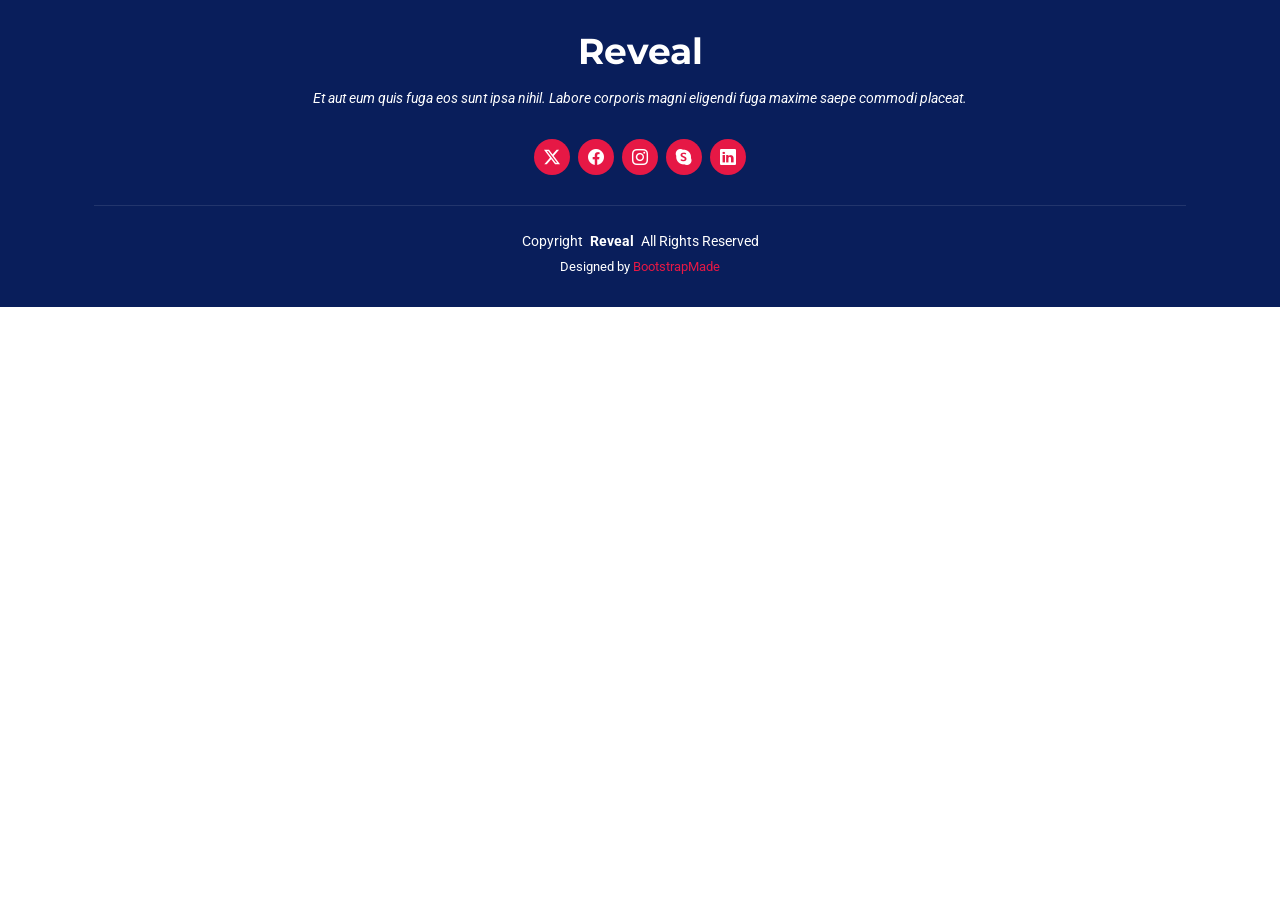
==== Reveal/Team.html @ ff746fc9 "changer tout le vert" ====
<!DOCTYPE html>
<html lang="en">

<head>
  <meta charset="utf-8">
  <meta content="width=device-width, initial-scale=1.0" name="viewport">
  <title>Index - Reveal Bootstrap Template</title>
  <meta name="description" content="">
  <meta name="keywords" content="">

  <!-- Favicons -->
  <link href="assets/img/favicon.png" rel="icon">
  <link href="assets/img/apple-touch-icon.png" rel="apple-touch-icon">

  <!-- Fonts -->
  <link href="https://fonts.googleapis.com" rel="preconnect">
  <link href="https://fonts.gstatic.com" rel="preconnect" crossorigin>
  <link href="https://fonts.googleapis.com/css2?family=Roboto:ital,wght@0,100;0,300;0,400;0,500;0,700;0,900;1,100;1,300;1,400;1,500;1,700;1,900&family=Montserrat:ital,wght@0,100;0,200;0,300;0,400;0,500;0,600;0,700;0,800;0,900;1,100;1,200;1,300;1,400;1,500;1,600;1,700;1,800;1,900&family=Poppins:ital,wght@0,100;0,200;0,300;0,400;0,500;0,600;0,700;0,800;0,900;1,100;1,200;1,300;1,400;1,500;1,600;1,700;1,800;1,900&display=swap" rel="stylesheet">

  <!-- Vendor CSS Files -->
  <link href="assets/vendor/bootstrap/css/bootstrap.min.css" rel="stylesheet">
  <link href="assets/vendor/bootstrap-icons/bootstrap-icons.css" rel="stylesheet">
  <link href="assets/vendor/aos/aos.css" rel="stylesheet">
  <link href="assets/vendor/swiper/swiper-bundle.min.css" rel="stylesheet">
  <link href="assets/vendor/glightbox/css/glightbox.min.css" rel="stylesheet">

  <!-- Main CSS File -->
  <link href="assets/css/main.css" rel="stylesheet">

  <!-- =======================================================
  * Template Name: Reveal
  * Template URL: https://bootstrapmade.com/reveal-bootstrap-corporate-template/
  * Updated: Aug 07 2024 with Bootstrap v5.3.3
  * Author: BootstrapMade.com
  * License: https://bootstrapmade.com/license/
  ======================================================== -->
</head>



<footer id="footer" class="footer dark-background">
    <div class="container">
      <h3 class="sitename">Reveal</h3>
      <p>Et aut eum quis fuga eos sunt ipsa nihil. Labore corporis magni eligendi fuga maxime saepe commodi placeat.</p>
      <div class="social-links d-flex justify-content-center">
        <a href=""><i class="bi bi-twitter-x"></i></a>
        <a href=""><i class="bi bi-facebook"></i></a>
        <a href=""><i class="bi bi-instagram"></i></a>
        <a href=""><i class="bi bi-skype"></i></a>
        <a href=""><i class="bi bi-linkedin"></i></a>
      </div>
      <div class="container">
        <div class="copyright">
          <span>Copyright</span> <strong class="px-1 sitename">Reveal</strong> <span>All Rights Reserved</span>
        </div>
        <div class="credits">
          <!-- All the links in the footer should remain intact. -->
          <!-- You can delete the links only if you've purchased the pro version. -->
          <!-- Licensing information: https://bootstrapmade.com/license/ -->
          <!-- Purchase the pro version with working PHP/AJAX contact form: [buy-url] -->
          Designed by <a href="https://bootstrapmade.com/">BootstrapMade</a>
        </div>
      </div>
    </div>
  </footer>
---- Reveal/assets/css/main.css ----
/**
* Template Name: Reveal
* Template URL: https://bootstrapmade.com/reveal-bootstrap-corporate-template/
* Updated: Aug 07 2024 with Bootstrap v5.3.3
* Author: BootstrapMade.com
* License: https://bootstrapmade.com/license/
*/

/*--------------------------------------------------------------
# Font & Color Variables
# Help: https://bootstrapmade.com/color-system/
--------------------------------------------------------------*/
/* Fonts */
:root {
  --default-font: "Roboto",  system-ui, -apple-system, "Segoe UI", Roboto, "Helvetica Neue", Arial, "Noto Sans", "Liberation Sans", sans-serif, "Apple Color Emoji", "Segoe UI Emoji", "Segoe UI Symbol", "Noto Color Emoji";
  --heading-font: "Montserrat",  sans-serif;
  --nav-font: "Poppins",  sans-serif;
}

/* Global Colors - The following color variables are used throughout the website. Updating them here will change the color scheme of the entire website */
:root { 
  --background-color: #ffffff; /* Background color for the entire website, including individual sections */
  --default-color: #555555; /* Default color used for the majority of the text content across the entire website */
  --heading-color: #0c2e8a; /* Color for headings, subheadings and title throughout the website */
  --accent-color: #E61845; /* Accent color that represents your brand on the website. It's used for buttons, links, and other elements that need to stand out */
  --surface-color: #ffffff; /* The surface color is used as a background of boxed elements within sections, such as cards, icon boxes, or other elements that require a visual separation from the global background. */
  --contrast-color: #ffffff; /* Contrast color for text, ensuring readability against backgrounds of accent, heading, or default colors. */
}

/* Nav Menu Colors - The following color variables are used specifically for the navigation menu. They are separate from the global colors to allow for more customization options */
:root {
  --nav-color: #555555;  /* The default color of the main navmenu links */
  --nav-hover-color: #E61845; /* Applied to main navmenu links when they are hovered over or active */
  --nav-mobile-background-color: #ffffff; /* Used as the background color for mobile navigation menu */
  --nav-dropdown-background-color: #ffffff; /* Used as the background color for dropdown items that appear when hovering over primary navigation items */
  --nav-dropdown-color: #555555; /* Used for navigation links of the dropdown items in the navigation menu. */
  --nav-dropdown-hover-color: #E61845; /* Similar to --nav-hover-color, this color is applied to dropdown navigation links when they are hovered over. */
}

/* Color Presets - These classes override global colors when applied to any section or element, providing reuse of the sam color scheme. */

.light-background {
  --background-color: #f9f9f9;
  --surface-color: #ffffff;
}

.dark-background {
  --background-color: #091e5b;
  --default-color: #ffffff;
  --heading-color: #ffffff;
  --surface-color: #0e2d89;
  --contrast-color: #ffffff;
}

/* Smooth scroll */
:root {
  scroll-behavior: smooth;
}

/*--------------------------------------------------------------
# General Styling & Shared Classes
--------------------------------------------------------------*/
body {
  color: var(--default-color);
  background-color: var(--background-color);
  font-family: var(--default-font);
}

a {
  color: var(--accent-color);
  text-decoration: none;
  transition: 0.3s;
}

a:hover {
  color: color-mix(in srgb, var(--accent-color), transparent 25%);
  text-decoration: none;
}

h1,
h2,
h3,
h4,
h5,
h6 {
  color: var(--heading-color);
  font-family: var(--heading-font);
}

/* PHP Email Form Messages
------------------------------*/
.php-email-form .error-message {
  display: none;
  background: #df1529;
  color: #ffffff;
  text-align: left;
  padding: 15px;
  margin-bottom: 24px;
  font-weight: 600;
}

.php-email-form .sent-message {
  display: none;
  color: #ffffff;
  background: #059652;
  text-align: center;
  padding: 15px;
  margin-bottom: 24px;
  font-weight: 600;
}

.php-email-form .loading {
  display: none;
  background: var(--surface-color);
  text-align: center;
  padding: 15px;
  margin-bottom: 24px;
}

.php-email-form .loading:before {
  content: "";
  display: inline-block;
  border-radius: 50%;
  width: 24px;
  height: 24px;
  margin: 0 10px -6px 0;
  border: 3px solid var(--accent-color);
  border-top-color: var(--surface-color);
  animation: php-email-form-loading 1s linear infinite;
}

@keyframes php-email-form-loading {
  0% {
    transform: rotate(0deg);
  }

  100% {
    transform: rotate(360deg);
  }
}

/*--------------------------------------------------------------
# Global Header
--------------------------------------------------------------*/
.header {
  color: var(--default-color);
  transition: all 0.5s;
  z-index: 997;
  background-color: var(--background-color);
}

.header .topbar {
  background-color: var(--background-color);
  height: 40px;
  padding: 0;
  font-size: 14px;
  transition: all 0.5s;
  border-bottom: 1px solid color-mix(in srgb, var(--default-color), transparent 90%);
}

.header .topbar .contact-info i {
  font-style: normal;
  color: var(--accent-color);
}

.header .topbar .contact-info i a,
.header .topbar .contact-info i span {
  padding-left: 5px;
  color: var(--default-color);
}

@media (max-width: 575px) {

  .header .topbar .contact-info i a,
  .header .topbar .contact-info i span {
    font-size: 13px;
  }
}

.header .topbar .contact-info i a {
  line-height: 0;
  transition: 0.3s;
}

.header .topbar .contact-info i a:hover {
  color: var(--contrast-color);
  text-decoration: underline;
}

.header .topbar .social-links a {
  color: color-mix(in srgb, var(--default-color), transparent 50%);
  line-height: 0;
  transition: 0.3s;
  margin-left: 20px;
}

.header .topbar .social-links a:hover {
  color: var(--accent-color);
}

.header .branding {
  min-height: 60px;
  padding: 10px 0;
}

.header .logo {
  line-height: 1;
}

.header .logo img {
  max-height: 36px;
  margin-right: 8px;
}

.header .logo h1 {
  font-size: 30px;
  margin: 0;
  font-weight: 700;
  color: var(--heading-color);
}

.scrolled .header {
  box-shadow: 0px 0 18px rgba(0, 0, 0, 0.1);
}

/*--------------------------------------------------------------
# Navigation Menu
--------------------------------------------------------------*/
/* Navmenu - Desktop */
@media (min-width: 1200px) {
  .navmenu {
    padding: 0;
  }

  .navmenu ul {
    margin: 0;
    padding: 0;
    display: flex;
    list-style: none;
    align-items: center;
  }

  .navmenu li {
    position: relative;
  }

  .navmenu a,
  .navmenu a:focus {
    color: var(--nav-color);
    padding: 18px 15px;
    font-size: 15px;
    font-family: var(--nav-font);
    font-weight: 500;
    display: flex;
    align-items: center;
    justify-content: space-between;
    white-space: nowrap;
    transition: 0.3s;
  }

  .navmenu a i,
  .navmenu a:focus i {
    font-size: 12px;
    line-height: 0;
    margin-left: 5px;
    transition: 0.3s;
  }

  .navmenu li:last-child a {
    padding-right: 0;
  }

  .navmenu li:hover>a,
  .navmenu .active,
  .navmenu .active:focus {
    color: var(--nav-hover-color);
  }

  .navmenu .dropdown ul {
    margin: 0;
    padding: 10px 0;
    background: var(--nav-dropdown-background-color);
    display: block;
    position: absolute;
    visibility: hidden;
    left: 14px;
    top: 130%;
    opacity: 0;
    transition: 0.3s;
    border-radius: 4px;
    z-index: 99;
    box-shadow: 0px 0px 30px rgba(0, 0, 0, 0.1);
  }

  .navmenu .dropdown ul li {
    min-width: 200px;
  }

  .navmenu .dropdown ul a {
    padding: 10px 20px;
    font-size: 15px;
    text-transform: none;
    color: var(--nav-dropdown-color);
  }

  .navmenu .dropdown ul a i {
    font-size: 12px;
  }

  .navmenu .dropdown ul a:hover,
  .navmenu .dropdown ul .active:hover,
  .navmenu .dropdown ul li:hover>a {
    color: var(--nav-dropdown-hover-color);
  }

  .navmenu .dropdown:hover>ul {
    opacity: 1;
    top: 100%;
    visibility: visible;
  }

  .navmenu .dropdown .dropdown ul {
    top: 0;
    left: -90%;
    visibility: hidden;
  }

  .navmenu .dropdown .dropdown:hover>ul {
    opacity: 1;
    top: 0;
    left: -100%;
    visibility: visible;
  }
}

/* Navmenu - Mobile */
@media (max-width: 1199px) {
  .mobile-nav-toggle {
    color: var(--nav-color);
    font-size: 28px;
    line-height: 0;
    margin-right: 10px;
    cursor: pointer;
    transition: color 0.3s;
  }

  .navmenu {
    padding: 0;
    z-index: 9997;
  }

  .navmenu ul {
    display: none;
    list-style: none;
    position: absolute;
    inset: 60px 20px 20px 20px;
    padding: 10px 0;
    margin: 0;
    border-radius: 6px;
    background-color: var(--nav-mobile-background-color);
    overflow-y: auto;
    transition: 0.3s;
    z-index: 9998;
    box-shadow: 0px 0px 30px rgba(0, 0, 0, 0.1);
  }

  .navmenu a,
  .navmenu a:focus {
    color: var(--nav-dropdown-color);
    padding: 10px 20px;
    font-family: var(--nav-font);
    font-size: 17px;
    font-weight: 500;
    display: flex;
    align-items: center;
    justify-content: space-between;
    white-space: nowrap;
    transition: 0.3s;
  }

  .navmenu a i,
  .navmenu a:focus i {
    font-size: 12px;
    line-height: 0;
    margin-left: 5px;
    width: 30px;
    height: 30px;
    display: flex;
    align-items: center;
    justify-content: center;
    border-radius: 50%;
    transition: 0.3s;
    background-color: color-mix(in srgb, var(--accent-color), transparent 90%);
  }

  .navmenu a i:hover,
  .navmenu a:focus i:hover {
    background-color: var(--accent-color);
    color: var(--contrast-color);
  }

  .navmenu a:hover,
  .navmenu .active,
  .navmenu .active:focus {
    color: var(--nav-dropdown-hover-color);
  }

  .navmenu .active i,
  .navmenu .active:focus i {
    background-color: var(--accent-color);
    color: var(--contrast-color);
    transform: rotate(180deg);
  }

  .navmenu .dropdown ul {
    position: static;
    display: none;
    z-index: 99;
    padding: 10px 0;
    margin: 10px 20px;
    background-color: var(--nav-dropdown-background-color);
    border: 1px solid color-mix(in srgb, var(--default-color), transparent 90%);
    box-shadow: none;
    transition: all 0.5s ease-in-out;
  }

  .navmenu .dropdown ul ul {
    background-color: rgba(33, 37, 41, 0.1);
  }

  .navmenu .dropdown>.dropdown-active {
    display: block;
    background-color: rgba(33, 37, 41, 0.03);
  }

  .mobile-nav-active {
    overflow: hidden;
  }

  .mobile-nav-active .mobile-nav-toggle {
    color: #fff;
    position: absolute;
    font-size: 32px;
    top: 15px;
    right: 15px;
    margin-right: 0;
    z-index: 9999;
  }

  .mobile-nav-active .navmenu {
    position: fixed;
    overflow: hidden;
    inset: 0;
    background: rgba(33, 37, 41, 0.8);
    transition: 0.3s;
  }

  .mobile-nav-active .navmenu>ul {
    display: block;
  }
}

/*--------------------------------------------------------------
# Global Footer
--------------------------------------------------------------*/
.footer {
  color: var(--default-color);
  background-color: var(--background-color);
  font-size: 14px;
  text-align: center;
  padding: 30px 0;
  position: relative;
}

.footer h3 {
  font-size: 36px;
  font-weight: 700;
  position: relative;
  padding: 0;
  margin: 0 0 15px 0;
}

.footer p {
  font-size: 15;
  font-style: italic;
  padding: 0;
  margin: 0 0 30px 0;
}

.footer .social-links {
  margin: 0 0 30px 0;
}

.footer .social-links a {
  font-size: 16px;
  display: flex;
  align-items: center;
  justify-content: center;
  background: var(--accent-color);
  color: var(--contrast-color);
  line-height: 1;
  margin: 0 4px;
  border-radius: 50%;
  text-align: center;
  width: 36px;
  height: 36px;
  transition: 0.3s;
}

.footer .social-links a:hover {
  background: color-mix(in srgb, var(--accent-color), transparent 20%);
  text-decoration: none;
}

.footer .copyright {
  padding-top: 25px;
  border-top: 1px solid color-mix(in srgb, var(--default-color), transparent 90%);
}

.footer .credits {
  font-size: 13px;
  padding-top: 5px;
}

/*--------------------------------------------------------------
# Preloader
--------------------------------------------------------------*/
#preloader {
  position: fixed;
  inset: 0;
  z-index: 999999;
  overflow: hidden;
  background: var(--background-color);
  transition: all 0.6s ease-out;
}

#preloader:before {
  content: "";
  position: fixed;
  top: calc(50% - 30px);
  left: calc(50% - 30px);
  border: 6px solid #ffffff;
  border-color: var(--accent-color) transparent var(--accent-color) transparent;
  border-radius: 50%;
  width: 60px;
  height: 60px;
  animation: animate-preloader 1.5s linear infinite;
}

@keyframes animate-preloader {
  0% {
    transform: rotate(0deg);
  }

  100% {
    transform: rotate(360deg);
  }
}

/*--------------------------------------------------------------
# Scroll Top Button
--------------------------------------------------------------*/
.scroll-top {
  position: fixed;
  visibility: hidden;
  opacity: 0;
  right: 15px;
  bottom: 15px;
  z-index: 99999;
  background-color: var(--accent-color);
  width: 40px;
  height: 40px;
  border-radius: 4px;
  transition: all 0.4s;
}

.scroll-top i {
  font-size: 24px;
  color: var(--contrast-color);
  line-height: 0;
}

.scroll-top:hover {
  background-color: color-mix(in srgb, var(--accent-color), transparent 20%);
  color: var(--contrast-color);
}

.scroll-top.active {
  visibility: visible;
  opacity: 1;
}

/*--------------------------------------------------------------
# Disable aos animation delay on mobile devices
--------------------------------------------------------------*/
@media screen and (max-width: 768px) {
  [data-aos-delay] {
    transition-delay: 0 !important;
  }
}

/*--------------------------------------------------------------
# Global Page Titles & Breadcrumbs
--------------------------------------------------------------*/
.page-title {
  color: var(--default-color);
  background-color: var(--background-color);
  position: relative;
}

.page-title .heading {
  padding: 80px 0;
  border-top: 1px solid color-mix(in srgb, var(--default-color), transparent 90%);
}

.page-title .heading h1 {
  font-size: 38px;
  font-weight: 700;
}

.page-title nav {
  background-color: color-mix(in srgb, var(--default-color), transparent 95%);
  padding: 20px 0;
}

.page-title nav ol {
  display: flex;
  flex-wrap: wrap;
  list-style: none;
  margin: 0;
  font-size: 16px;
  font-weight: 600;
}

.page-title nav ol li+li {
  padding-left: 10px;
}

.page-title nav ol li+li::before {
  content: "/";
  display: inline-block;
  padding-right: 10px;
  color: color-mix(in srgb, var(--default-color), transparent 70%);
}

/*--------------------------------------------------------------
# Global Sections
--------------------------------------------------------------*/
section,
.section {
  color: var(--default-color);
  background-color: var(--background-color);
  padding: 60px 0;
  scroll-margin-top: 118px;
  overflow: clip;
}

@media (max-width: 1199px) {

  section,
  .section {
    scroll-margin-top: 100px;
  }
}

/*--------------------------------------------------------------
# Global Section Titles
--------------------------------------------------------------*/
.section-title {
  padding-bottom: 60px;
  position: relative;
}

.section-title h2 {
  font-size: 32px;
  font-weight: 700;
  margin-bottom: 20px;
  padding-bottom: 20px;
  position: relative;
}

.section-title h2:after {
  content: "";
  position: absolute;
  display: block;
  width: 50px;
  height: 3px;
  background: var(--accent-color);
  left: 0;
  right: 0;
  bottom: 0;
}

.section-title p {
  margin-bottom: 0;
}

/*--------------------------------------------------------------
# Hero Section
--------------------------------------------------------------*/
.hero {
  width: 100%;
  min-height: 70vh;
  position: relative;
  padding: 0;
  display: flex;
  align-items: center;
  justify-content: center;
  overflow: hidden;
}

.hero .info {
  position: relative;
  inset: 0;
  z-index: 3;
  padding: 140px 0 60px 0;
}

@media (max-width: 768px),
(max-height: 480px) {
  .hero .info {
    padding: 100px 50px 60px 50px;
  }
}

.hero .info h2 {
  margin-bottom: 30px;
  padding-bottom: 30px;
  font-size: 72px;
  font-weight: 700;
  position: relative;
}

.hero .info h2 span {
  color: var(--accent-color);
  text-decoration: underline;
}

.hero .info h2:after {
  content: "";
  position: absolute;
  display: block;
  width: 80px;
  height: 4px;
  background: var(--accent-color);
  left: 0;
  right: 0;
  bottom: 0;
  margin: auto;
}

@media (max-width: 768px) {
  .hero .info h2 {
    font-size: 36px;
  }
}

.hero .info p {
  color: color-mix(in srgb, var(--default-color), transparent 20%);
  font-size: 18px;
}

.hero .info .btn-get-started {
  color: var(--contrast-color);
  background: var(--accent-color);
  font-family: var(--heading-font);
  font-weight: 500;
  font-size: 15px;
  letter-spacing: 1px;
  display: inline-block;
  padding: 12px 40px;
  border-radius: 4px;
  transition: 0.5s;
  margin: 10px;
}

.hero .info .btn-get-started:hover {
  background: var(--surface-color);
  color: var(--accent-color);
}

.hero .carousel {
  inset: 0;
  position: absolute;
  overflow: hidden;
}

.hero .carousel-item {
  position: absolute;
  inset: 0;
  background-size: cover;
  background-position: center;
  background-repeat: no-repeat;
  overflow: hidden;
  transition-duration: 0.4s;
}

.hero .carousel-item img {
  position: absolute;
  inset: 0;
  display: block;
  width: 100%;
  height: 100%;
  object-fit: cover;
  z-index: 1;
}

.hero .carousel-item::before {
  content: "";
  background-color: color-mix(in srgb, var(--background-color), transparent 30%);
  position: absolute;
  inset: 0;
  z-index: 2;
}

.hero .carousel-control-prev {
  justify-content: start;
}

@media (min-width: 640px) {
  .hero .carousel-control-prev {
    padding-left: 15px;
  }
}

.hero .carousel-control-next {
  justify-content: end;
}

@media (min-width: 640px) {
  .hero .carousel-control-next {
    padding-right: 15px;
  }
}

.hero .carousel-control-next-icon,
.hero .carousel-control-prev-icon {
  background: none;
  font-size: 26px;
  line-height: 0;
  background: color-mix(in srgb, var(--surface-color), transparent 20%);
  color: color-mix(in srgb, var(--default-color), transparent 40%);
  border-radius: 50px;
  width: 54px;
  height: 54px;
  display: flex;
  align-items: center;
  justify-content: center;
}

.hero .carousel-control-prev,
.hero .carousel-control-next {
  z-index: 3;
  transition: 0.3s;
}

.hero .carousel-control-prev:focus,
.hero .carousel-control-next:focus {
  opacity: 0.5;
}

.hero .carousel-control-prev:hover,
.hero .carousel-control-next:hover {
  opacity: 0.9;
}

/*--------------------------------------------------------------
# About Section
--------------------------------------------------------------*/
.about .content h3 {
  font-size: 1.75rem;
  font-weight: 700;
}

.about .content .fst-italic {
  color: color-mix(in srgb, var(--default-color), var(--contrast-color) 50%);
}

.about .content ul {
  list-style: none;
  padding: 0;
}

.about .content ul li {
  padding: 10px 0 0 0;
  display: flex;
}

.about .content ul i {
  color: var(--accent-color);
  margin-right: 0.5rem;
  line-height: 1.2;
  font-size: 1.25rem;
}

.about .content p:last-child {
  margin-bottom: 0;
}

/*--------------------------------------------------------------
# Services Section
--------------------------------------------------------------*/
.services .service-item {
  background-color: var(--surface-color);
  padding: 30px;
  border: 1px solid color-mix(in srgb, var(--default-color), transparent 85%);
  transition: 0.3s;
}

.services .service-item .icon {
  font-size: 36px;
  line-height: 0;
  margin-right: 30px;
  color: var(--accent-color);
}

.services .service-item .title {
  font-weight: 700;
  margin-bottom: 15px;
  font-size: 20px;
}

.services .service-item .title a {
  color: var(--heading-color);
}

.services .service-item .description {
  line-height: 24px;
  font-size: 14px;
  margin: 0;
}

.services .service-item:hover {
  border-color: var(--accent-color);
}

.services .service-item:hover .title a {
  color: var(--accent-color);
}

/*--------------------------------------------------------------
# Clients Section
--------------------------------------------------------------*/
.clients .swiper-slide img {
  opacity: 0.5;
  transition: 0.3s;
  filter: grayscale(100);
}

.clients .swiper-slide img:hover {
  filter: none;
  opacity: 1;
}

.clients .swiper-wrapper {
  height: auto;
}

.clients .swiper-pagination {
  margin-top: 20px;
  position: relative;
}

.clients .swiper-pagination .swiper-pagination-bullet {
  width: 12px;
  height: 12px;
  opacity: 1;
  background-color: color-mix(in srgb, var(--default-color), transparent 80%);
}

.clients .swiper-pagination .swiper-pagination-bullet-active {
  background-color: var(--accent-color);
}

/*--------------------------------------------------------------
# Portfolio Section
--------------------------------------------------------------*/
.portfolio .portfolio-filters {
  padding: 0;
  margin: 0 auto 20px auto;
  list-style: none;
  text-align: center;
}

.portfolio .portfolio-filters li {
  cursor: pointer;
  display: inline-block;
  padding: 0;
  font-size: 16px;
  font-weight: 600;
  margin: 0 10px;
  line-height: 1;
  text-transform: uppercase;
  margin-bottom: 5px;
  transition: all 0.3s ease-in-out;
}

.portfolio .portfolio-filters li:hover,
.portfolio .portfolio-filters li.filter-active {
  color: var(--accent-color);
}

.portfolio .portfolio-filters li:first-child {
  margin-left: 0;
}

.portfolio .portfolio-filters li:last-child {
  margin-right: 0;
}

@media (max-width: 575px) {
  .portfolio .portfolio-filters li {
    font-size: 14px;
    margin: 0 5px;
  }
}

.portfolio .portfolio-item {
  position: relative;
}

.portfolio .portfolio-item .portfolio-info {
  background-color: color-mix(in srgb, var(--surface-color), transparent 10%);
  opacity: 0;
  position: absolute;
  left: 30px;
  right: 30px;
  bottom: 0;
  z-index: 3;
  transition: all ease-in-out 0.3s;
  padding: 15px;
}

.portfolio .portfolio-item .portfolio-info h4 {
  font-size: 18px;
  font-weight: 600;
  padding-right: 50px;
}

.portfolio .portfolio-item .portfolio-info p {
  color: color-mix(in srgb, var(--default-color), transparent 30%);
  font-size: 14px;
  margin-bottom: 0;
  padding-right: 50px;
}

.portfolio .portfolio-item .portfolio-info .preview-link,
.portfolio .portfolio-item .portfolio-info .details-link {
  position: absolute;
  right: 50px;
  font-size: 24px;
  top: calc(50% - 14px);
  color: color-mix(in srgb, var(--default-color), transparent 30%);
  transition: 0.3s;
  line-height: 0;
}

.portfolio .portfolio-item .portfolio-info .preview-link:hover,
.portfolio .portfolio-item .portfolio-info .details-link:hover {
  color: var(--accent-color);
}

.portfolio .portfolio-item .portfolio-info .details-link {
  right: 14px;
  font-size: 28px;
}

.portfolio .portfolio-item:hover .portfolio-info {
  opacity: 1;
  bottom: 20px;
}

/*--------------------------------------------------------------
# Testimonials Section
--------------------------------------------------------------*/
.testimonials .testimonial-item {
  background-color: var(--surface-color);
  box-shadow: 0px 2px 15px rgba(0, 0, 0, 0.1);
  box-sizing: content-box;
  padding: 30px;
  margin: 30px 15px;
  position: relative;
  height: 100%;
}

.testimonials .testimonial-item .testimonial-img {
  width: 90px;
  border-radius: 50px;
  margin-right: 15px;
}

.testimonials .testimonial-item h3 {
  font-size: 18px;
  font-weight: bold;
  margin: 10px 0 5px 0;
}

.testimonials .testimonial-item h4 {
  font-size: 14px;
  color: color-mix(in srgb, var(--default-color), transparent 40%);
  margin: 0;
}

.testimonials .testimonial-item .stars {
  margin: 10px 0;
}

.testimonials .testimonial-item .stars i {
  color: #ffc107;
  margin: 0 1px;
}

.testimonials .testimonial-item .quote-icon-left,
.testimonials .testimonial-item .quote-icon-right {
  color: color-mix(in srgb, var(--accent-color), transparent 50%);
  font-size: 26px;
  line-height: 0;
}

.testimonials .testimonial-item .quote-icon-left {
  display: inline-block;
  left: -5px;
  position: relative;
}

.testimonials .testimonial-item .quote-icon-right {
  display: inline-block;
  right: -5px;
  position: relative;
  top: 10px;
  transform: scale(-1, -1);
}

.testimonials .testimonial-item p {
  font-style: italic;
  margin: 15px auto 15px auto;
}

.testimonials .swiper-wrapper {
  height: auto;
}

.testimonials .swiper-pagination {
  margin-top: 20px;
  position: relative;
}

.testimonials .swiper-pagination .swiper-pagination-bullet {
  width: 12px;
  height: 12px;
  background-color: color-mix(in srgb, var(--default-color), transparent 85%);
  opacity: 1;
}

.testimonials .swiper-pagination .swiper-pagination-bullet-active {
  background-color: var(--accent-color);
}

@media (max-width: 767px) {
  .testimonials .testimonial-wrap {
    padding-left: 0;
  }

  .testimonials .testimonial-item {
    padding: 30px;
    margin: 15px;
  }

  .testimonials .testimonial-item .testimonial-img {
    position: static;
    left: auto;
  }
}

/*--------------------------------------------------------------
# Call To Action Section
--------------------------------------------------------------*/
.call-to-action {
  position: relative;
  clip-path: inset(0);
}

.call-to-action img {
  position: fixed;
  top: 0;
  left: 0;
  display: block;
  width: 100%;
  height: 100%;
  object-fit: cover;
  z-index: 1;
}

.call-to-action .container {
  position: relative;
  z-index: 3;
}

.call-to-action h3 {
  color: var(--default-color);
  font-size: 28px;
  font-weight: 700;
}

.call-to-action p {
  color: var(--default-color);
}

.call-to-action .cta-btn {
  font-family: var(--heading-font);
  font-weight: 500;
  font-size: 16px;
  letter-spacing: 1px;
  display: inline-block;
  padding: 12px 40px;
  border-radius: 50px;
  transition: 0.5s;
  margin: 10px;
  border: 2px solid var(--contrast-color);
  color: var(--contrast-color);
}

.call-to-action .cta-btn:hover {
  background: var(--accent-color);
  border: 2px solid var(--accent-color);
}

/*--------------------------------------------------------------
# Team Section
--------------------------------------------------------------*/
.team .team-member {
  background-color: var(--surface-color);
  box-shadow: 0px 2px 15px rgba(0, 0, 0, 0.1);
  overflow: hidden;
  border-radius: 5px;
}

.team .team-member .member-img {
  position: relative;
  overflow: hidden;
}

.team .team-member .social {
  position: absolute;
  left: 0;
  bottom: 0;
  right: 0;
  height: 40px;
  opacity: 0;
  transition: ease-in-out 0.3s;
  background: color-mix(in srgb, var(--background-color), transparent 20%);
  display: flex;
  align-items: center;
  justify-content: center;
}

.team .team-member .social a {
  transition: color 0.3s;
  color: var(--heading-color);
  margin: 0 10px;
  display: inline-flex;
  align-items: center;
  justify-content: center;
}

.team .team-member .social a i {
  line-height: 0;
}

.team .team-member .social a:hover {
  color: var(--accent-color);
}

.team .team-member .social i {
  font-size: 18px;
  margin: 0 2px;
}

.team .team-member .member-info {
  padding: 25px 15px;
  text-align: center;
}

.team .team-member .member-info h4 {
  font-weight: 700;
  margin-bottom: 5px;
  font-size: 18px;
  color: color-mix(in srgb, var(--default-color), transparent 20%);
}

.team .team-member .member-info span {
  display: block;
  font-size: 13px;
  font-weight: 400;
  color: color-mix(in srgb, var(--default-color), transparent 40%);
}

.team .team-member .member-info p {
  font-style: italic;
  font-size: 14px;
  line-height: 26px;
  color: color-mix(in srgb, var(--default-color), transparent 40%);
}

.team .team-member:hover .social {
  opacity: 1;
}

/*--------------------------------------------------------------
# Pricing Section
--------------------------------------------------------------*/
.pricing {
  padding: 60px 0 120px 0;
}

.pricing .section-title {
  margin-bottom: 40px;
}

.pricing .pricing-item {
  background-color: var(--surface-color);
  box-shadow: 0 3px 20px -2px rgba(0, 0, 0, 0.1);
  padding: 60px 40px;
  height: 100%;
  position: relative;
  border-radius: 15px;
}

.pricing h3 {
  font-weight: 600;
  margin-bottom: 15px;
  font-size: 20px;
  text-align: center;
}

.pricing .icon {
  margin: 30px auto 20px auto;
  width: 70px;
  height: 70px;
  background: var(--accent-color);
  border-radius: 50%;
  display: flex;
  align-items: center;
  justify-content: center;
  transition: 0.3s;
  transform-style: preserve-3d;
}

.pricing .icon i {
  color: var(--background-color);
  font-size: 28px;
  transition: ease-in-out 0.3s;
  line-height: 0;
}

.pricing .icon::before {
  position: absolute;
  content: "";
  height: 86px;
  width: 86px;
  border-radius: 50%;
  background: color-mix(in srgb, var(--accent-color), transparent 80%);
  transition: all 0.3s ease-out 0s;
  transform: translateZ(-1px);
}

.pricing .icon::after {
  position: absolute;
  content: "";
  height: 102px;
  width: 102px;
  border-radius: 50%;
  background: color-mix(in srgb, var(--accent-color), transparent 90%);
  transition: all 0.3s ease-out 0s;
  transform: translateZ(-2px);
}

.pricing h4 {
  font-size: 48px;
  color: var(--accent-color);
  font-weight: 700;
  font-family: var(--heading-font);
  margin-bottom: 25px;
  text-align: center;
}

.pricing h4 sup {
  font-size: 28px;
}

.pricing h4 span {
  color: color-mix(in srgb, var(--default-color), transparent 50%);
  font-size: 18px;
  font-weight: 400;
}

.pricing ul {
  padding: 20px 0;
  list-style: none;
  color: color-mix(in srgb, var(--default-color), transparent 20%);
  text-align: left;
  line-height: 20px;
}

.pricing ul li {
  padding: 10px 0;
  display: flex;
  align-items: center;
}

.pricing ul i {
  color: #059652;
  font-size: 24px;
  padding-right: 3px;
}

.pricing ul .na {
  color: color-mix(in srgb, var(--default-color), transparent 70%);
}

.pricing ul .na i {
  color: color-mix(in srgb, var(--default-color), transparent 70%);
}

.pricing ul .na span {
  text-decoration: line-through;
}

.pricing .buy-btn {
  color: color-mix(in srgb, var(--default-color), transparent 20%);
  display: inline-block;
  padding: 8px 40px 10px 40px;
  border-radius: 50px;
  border: 1px solid color-mix(in srgb, var(--default-color), transparent 80%);
  transition: none;
  font-size: 16px;
  font-weight: 600;
  font-family: var(--heading-font);
  transition: 0.3s;
}

.pricing .buy-btn:hover {
  background-color: var(--accent-color);
  color: var(--contrast-color);
}

.pricing .featured {
  z-index: 10;
  border: 3px solid var(--accent-color);
}

@media (min-width: 992px) {
  .pricing .featured {
    transform: scale(1.15);
  }
}

/*--------------------------------------------------------------
# Faq Section
--------------------------------------------------------------*/
.faq .content h3 {
  font-weight: 400;
  font-size: 34px;
}

.faq .content p {
  font-size: 15px;
  color: color-mix(in srgb, var(--default-color), transparent 30%);
}

.faq .faq-container .faq-item {
  background-color: var(--surface-color);
  position: relative;
  padding: 20px;
  margin-bottom: 20px;
  box-shadow: 0px 5px 25px 0px rgba(0, 0, 0, 0.1);
  overflow: hidden;
}

.faq .faq-container .faq-item:last-child {
  margin-bottom: 0;
}

.faq .faq-container .faq-item h3 {
  font-weight: 600;
  font-size: 18px;
  line-height: 24px;
  margin: 0 30px 0 0;
  transition: 0.3s;
  cursor: pointer;
  display: flex;
  align-items: flex-start;
}

.faq .faq-container .faq-item h3 .num {
  color: var(--accent-color);
  padding-right: 5px;
}

.faq .faq-container .faq-item h3:hover {
  color: var(--accent-color);
}

.faq .faq-container .faq-item .faq-content {
  display: grid;
  grid-template-rows: 0fr;
  transition: 0.3s ease-in-out;
  visibility: hidden;
  opacity: 0;
}

.faq .faq-container .faq-item .faq-content p {
  margin-bottom: 0;
  overflow: hidden;
}

.faq .faq-container .faq-item .faq-toggle {
  position: absolute;
  top: 20px;
  right: 20px;
  font-size: 16px;
  line-height: 0;
  transition: 0.3s;
  cursor: pointer;
}

.faq .faq-container .faq-item .faq-toggle:hover {
  color: var(--accent-color);
}

.faq .faq-container .faq-active h3 {
  color: var(--accent-color);
}

.faq .faq-container .faq-active .faq-content {
  grid-template-rows: 1fr;
  visibility: visible;
  opacity: 1;
  padding-top: 10px;
}

.faq .faq-container .faq-active .faq-toggle {
  transform: rotate(90deg);
  color: var(--accent-color);
}

/*--------------------------------------------------------------
# Contact Section
--------------------------------------------------------------*/
.contact .info-item+.info-item {
  margin-top: 40px;
}

.contact .info-item i {
  color: var(--contrast-color);
  background: var(--accent-color);
  font-size: 20px;
  width: 44px;
  height: 44px;
  display: flex;
  justify-content: center;
  align-items: center;
  border-radius: 4px;
  transition: all 0.3s ease-in-out;
  margin-right: 15px;
}

.contact .info-item h3 {
  padding: 0;
  font-size: 18px;
  font-weight: 700;
  margin-bottom: 5px;
}

.contact .info-item p {
  padding: 0;
  margin-bottom: 0;
  font-size: 14px;
}

.contact .php-email-form {
  height: 100%;
}

.contact .php-email-form input[type=text],
.contact .php-email-form input[type=email],
.contact .php-email-form textarea {
  font-size: 14px;
  padding: 10px 15px;
  box-shadow: none;
  border-radius: 0;
  color: var(--default-color);
  background-color: color-mix(in srgb, var(--background-color), transparent 50%);
  border-color: color-mix(in srgb, var(--default-color), transparent 80%);
}

.contact .php-email-form input[type=text]:focus,
.contact .php-email-form input[type=email]:focus,
.contact .php-email-form textarea:focus {
  border-color: var(--accent-color);
}

.contact .php-email-form input[type=text]::placeholder,
.contact .php-email-form input[type=email]::placeholder,
.contact .php-email-form textarea::placeholder {
  color: color-mix(in srgb, var(--default-color), transparent 70%);
}

.contact .php-email-form button[type=submit] {
  color: var(--contrast-color);
  background: var(--accent-color);
  border: 0;
  padding: 10px 30px;
  transition: 0.4s;
  border-radius: 4px;
}

.contact .php-email-form button[type=submit]:hover {
  background: color-mix(in srgb, var(--accent-color), transparent 20%);
}

/*--------------------------------------------------------------
# Portfolio Details Section
--------------------------------------------------------------*/
.portfolio-details .portfolio-details-slider img {
  width: 100%;
}

.portfolio-details .swiper-wrapper {
  height: auto;
}

.portfolio-details .swiper-button-prev,
.portfolio-details .swiper-button-next {
  width: 48px;
  height: 48px;
}

.portfolio-details .swiper-button-prev:after,
.portfolio-details .swiper-button-next:after {
  color: rgba(255, 255, 255, 0.8);
  background-color: rgba(0, 0, 0, 0.15);
  font-size: 24px;
  border-radius: 50%;
  width: 48px;
  height: 48px;
  display: flex;
  align-items: center;
  justify-content: center;
  transition: 0.3s;
}

.portfolio-details .swiper-button-prev:hover:after,
.portfolio-details .swiper-button-next:hover:after {
  background-color: rgba(0, 0, 0, 0.3);
}

@media (max-width: 575px) {

  .portfolio-details .swiper-button-prev,
  .portfolio-details .swiper-button-next {
    display: none;
  }
}

.portfolio-details .swiper-pagination {
  margin-top: 20px;
  position: relative;
}

.portfolio-details .swiper-pagination .swiper-pagination-bullet {
  width: 10px;
  height: 10px;
  background-color: color-mix(in srgb, var(--default-color), transparent 85%);
  opacity: 1;
}

.portfolio-details .swiper-pagination .swiper-pagination-bullet-active {
  background-color: var(--accent-color);
}

.portfolio-details .portfolio-info h3 {
  font-size: 22px;
  font-weight: 700;
  margin-bottom: 20px;
  padding-bottom: 20px;
  position: relative;
}

.portfolio-details .portfolio-info h3:after {
  content: "";
  position: absolute;
  display: block;
  width: 50px;
  height: 3px;
  background: var(--accent-color);
  left: 0;
  bottom: 0;
}

.portfolio-details .portfolio-info ul {
  list-style: none;
  padding: 0;
  font-size: 15px;
}

.portfolio-details .portfolio-info ul li {
  display: flex;
  flex-direction: column;
  padding-bottom: 15px;
}

.portfolio-details .portfolio-info ul strong {
  text-transform: uppercase;
  font-weight: 400;
  color: color-mix(in srgb, var(--default-color), transparent 50%);
  font-size: 14px;
}

.portfolio-details .portfolio-info .btn-visit {
  padding: 8px 40px;
  background: var(--accent-color);
  color: var(--contrast-color);
  border-radius: 50px;
  transition: 0.3s;
}

.portfolio-details .portfolio-info .btn-visit:hover {
  background: color-mix(in srgb, var(--accent-color), transparent 20%);
}

.portfolio-details .portfolio-description h2 {
  font-size: 26px;
  font-weight: 700;
  margin-bottom: 20px;
}

.portfolio-details .portfolio-description p {
  padding: 0;
}

.portfolio-details .portfolio-description .testimonial-item {
  padding: 30px 30px 0 30px;
  position: relative;
  background: color-mix(in srgb, var(--default-color), transparent 97%);
  margin-bottom: 50px;
}

.portfolio-details .portfolio-description .testimonial-item .testimonial-img {
  width: 90px;
  border-radius: 50px;
  border: 6px solid var(--background-color);
  float: left;
  margin: 0 10px 0 0;
}

.portfolio-details .portfolio-description .testimonial-item h3 {
  font-size: 18px;
  font-weight: bold;
  margin: 15px 0 5px 0;
  padding-top: 20px;
}

.portfolio-details .portfolio-description .testimonial-item h4 {
  font-size: 14px;
  color: #6c757d;
  margin: 0;
}

.portfolio-details .portfolio-description .testimonial-item .quote-icon-left,
.portfolio-details .portfolio-description .testimonial-item .quote-icon-right {
  color: color-mix(in srgb, var(--accent-color), transparent 50%);
  font-size: 26px;
  line-height: 0;
}

.portfolio-details .portfolio-description .testimonial-item .quote-icon-left {
  display: inline-block;
  left: -5px;
  position: relative;
}

.portfolio-details .portfolio-description .testimonial-item .quote-icon-right {
  display: inline-block;
  right: -5px;
  position: relative;
  top: 10px;
  transform: scale(-1, -1);
}

.portfolio-details .portfolio-description .testimonial-item p {
  font-style: italic;
  margin: 0 0 15px 0 0 0;
  padding: 0;
}

/*--------------------------------------------------------------
# Service Details Section
--------------------------------------------------------------*/
.service-details .services-list {
  background-color: var(--surface-color);
  padding: 10px 30px;
  border: 1px solid color-mix(in srgb, var(--default-color), transparent 90%);
  margin-bottom: 20px;
}

.service-details .services-list a {
  display: block;
  line-height: 1;
  padding: 8px 0 8px 15px;
  border-left: 3px solid color-mix(in srgb, var(--default-color), transparent 70%);
  margin: 20px 0;
  color: color-mix(in srgb, var(--default-color), transparent 20%);
  transition: 0.3s;
}

.service-details .services-list a.active {
  color: var(--heading-color);
  font-weight: 700;
  border-color: var(--accent-color);
}

.service-details .services-list a:hover {
  border-color: var(--accent-color);
}

.service-details .services-img {
  margin-bottom: 20px;
}

.service-details h3 {
  font-size: 26px;
  font-weight: 700;
}

.service-details h4 {
  font-size: 20px;
  font-weight: 700;
}

.service-details p {
  font-size: 15px;
}

.service-details ul {
  list-style: none;
  padding: 0;
  font-size: 15px;
}

.service-details ul li {
  padding: 5px 0;
  display: flex;
  align-items: center;
}

.service-details ul i {
  font-size: 20px;
  margin-right: 8px;
  color: var(--accent-color);
}

/*--------------------------------------------------------------
# Starter Section Section
--------------------------------------------------------------*/
.starter-section {
  /* Add your styles here */
}
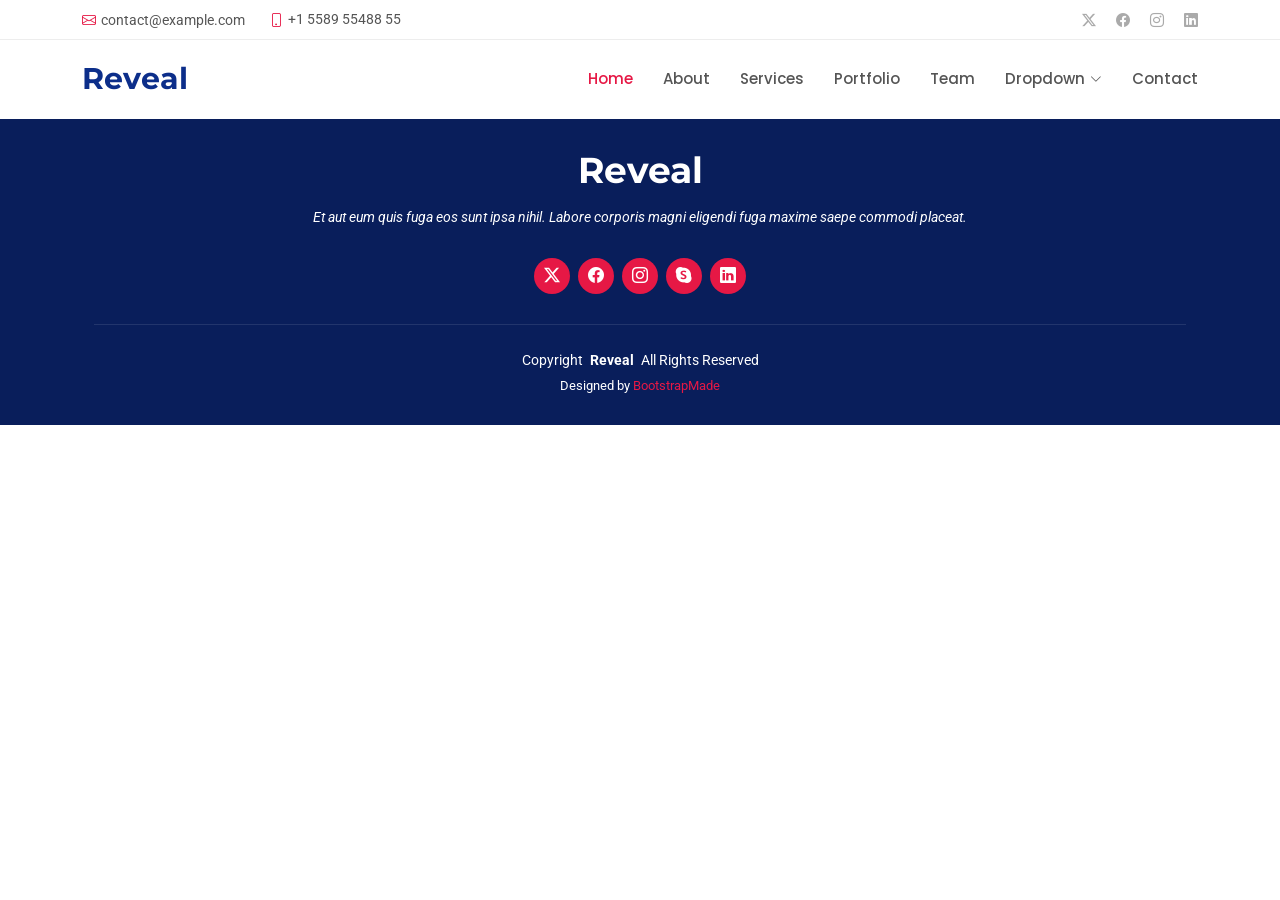
==== commit b464f3f1: "ajout de team son contenu" ====
--- a/Reveal/Team.html
+++ b/Reveal/Team.html
@@ -36,9 +36,72 @@
   ======================================================== -->
 </head>
 
+<body class="index-page">
+
+  <header id="header" class="header sticky-top">
+
+    <div class="topbar d-flex align-items-center">
+      <div class="container d-flex justify-content-center justify-content-md-between">
+        <div class="contact-info d-flex align-items-center">
+          <i class="bi bi-envelope d-flex align-items-center"><a href="mailto:contact@example.com">contact@example.com</a></i>
+          <i class="bi bi-phone d-flex align-items-center ms-4"><span>+1 5589 55488 55</span></i>
+        </div>
+        <div class="social-links d-none d-md-flex align-items-center">
+          <a href="#" class="twitter"><i class="bi bi-twitter-x"></i></a>
+          <a href="#" class="facebook"><i class="bi bi-facebook"></i></a>
+          <a href="#" class="instagram"><i class="bi bi-instagram"></i></a>
+          <a href="#" class="linkedin"><i class="bi bi-linkedin"></i></a>
+        </div>
+      </div>
+    </div><!-- End Top Bar -->
+
+    <div class="branding d-flex align-items-cente">
+
+      <div class="container position-relative d-flex align-items-center justify-content-between">
+        <a href="index.html" class="logo d-flex align-items-center">
+          <!-- Uncomment the line below if you also wish to use an image logo -->
+          <!-- <img src="assets/img/logo.png" alt=""> -->
+          <h1 class="sitename">Reveal</h1>
+        </a>
+
+        <nav id="navmenu" class="navmenu">
+          <ul>
+            <li><a href="#hero" class="active">Home</a></li>
+            <li><a href="#about">About</a></li>
+            <li><a href="#services">Services</a></li>
+            <li><a href="#portfolio">Portfolio</a></li>
+            <li><a href="#team">Team</a></li>
+            <li class="dropdown"><a href="#"><span>Dropdown</span> <i class="bi bi-chevron-down toggle-dropdown"></i></a>
+              <ul>
+                <li><a href="#">Dropdown 1</a></li>
+                <li class="dropdown"><a href="#"><span>Deep Dropdown</span> <i class="bi bi-chevron-down toggle-dropdown"></i></a>
+                  <ul>
+                    <li><a href="#">Deep Dropdown 1</a></li>
+                    <li><a href="#">Deep Dropdown 2</a></li>
+                    <li><a href="#">Deep Dropdown 3</a></li>
+                    <li><a href="#">Deep Dropdown 4</a></li>
+                    <li><a href="#">Deep Dropdown 5</a></li>
+                  </ul>
+                </li>
+                <li><a href="#">Dropdown 2</a></li>
+                <li><a href="#">Dropdown 3</a></li>
+                <li><a href="#">Dropdown 4</a></li>
+              </ul>
+            </li>
+            <li><a href="#contact">Contact</a></li>
+          </ul>
+          <i class="mobile-nav-toggle d-xl-none bi bi-list"></i>
+        </nav>
+
+      </div>
+
+    </div>
+
+  </header>
 
 
-<footer id="footer" class="footer dark-background">
+
+  <footer id="footer" class="footer dark-background">
     <div class="container">
       <h3 class="sitename">Reveal</h3>
       <p>Et aut eum quis fuga eos sunt ipsa nihil. Labore corporis magni eligendi fuga maxime saepe commodi placeat.</p>
@@ -62,4 +125,26 @@
         </div>
       </div>
     </div>
-  </footer>+  </footer>
+
+  <!-- Scroll Top -->
+  <a href="#" id="scroll-top" class="scroll-top d-flex align-items-center justify-content-center"><i class="bi bi-arrow-up-short"></i></a>
+
+  <!-- Preloader -->
+  <div id="preloader"></div>
+
+  <!-- Vendor JS Files -->
+  <script src="assets/vendor/bootstrap/js/bootstrap.bundle.min.js"></script>
+  <script src="assets/vendor/php-email-form/validate.js"></script>
+  <script src="assets/vendor/aos/aos.js"></script>
+  <script src="assets/vendor/swiper/swiper-bundle.min.js"></script>
+  <script src="assets/vendor/glightbox/js/glightbox.min.js"></script>
+  <script src="assets/vendor/imagesloaded/imagesloaded.pkgd.min.js"></script>
+  <script src="assets/vendor/isotope-layout/isotope.pkgd.min.js"></script>
+
+  <!-- Main JS File -->
+  <script src="assets/js/main.js"></script>
+
+</body>
+
+</html>
